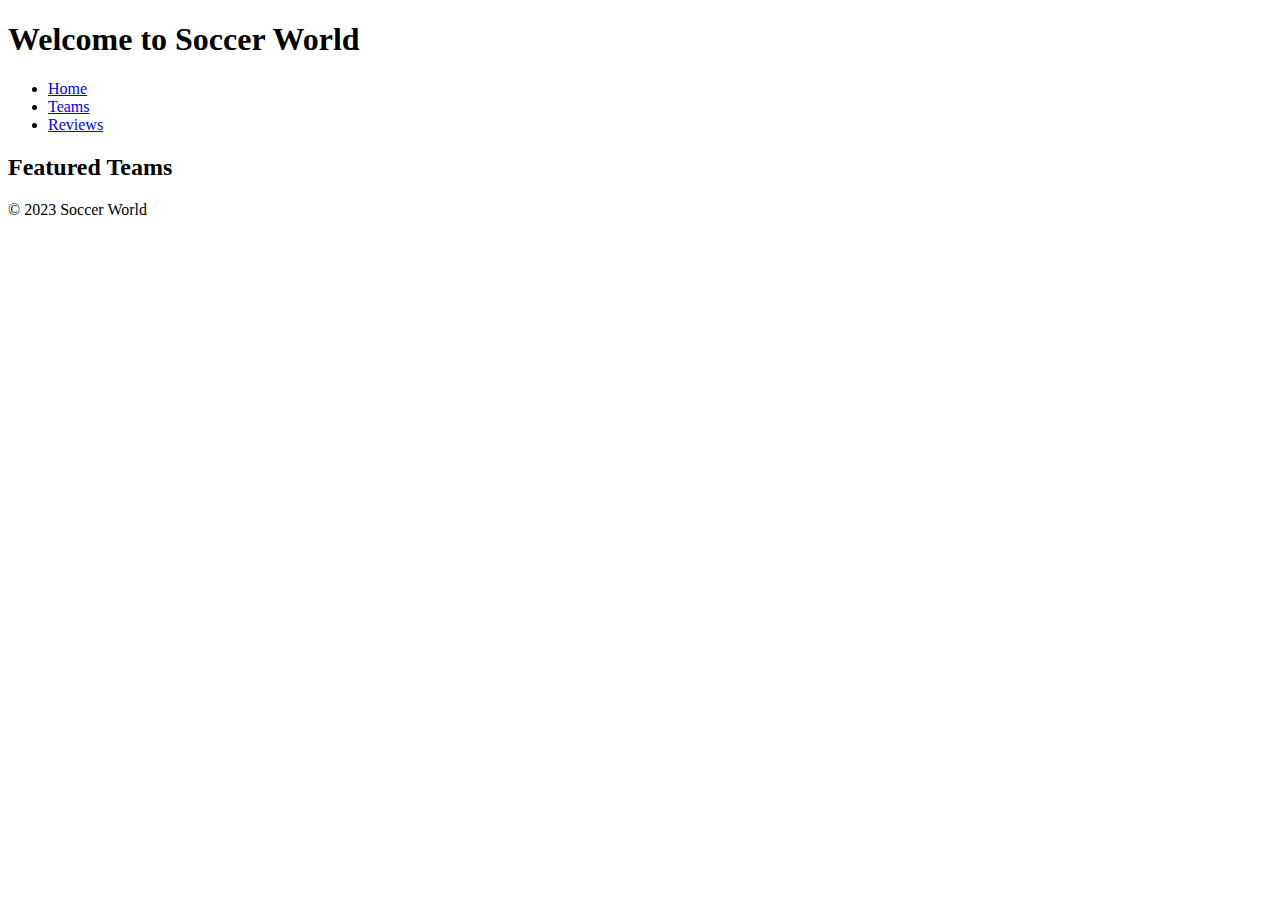
==== frontend/index.html @ f1d6e094 "front end soccer world" ====
<!DOCTYPE html>  
<html lang="en">  
<head>  
    <meta charset="UTF-8">  
    <meta name="viewport" content="width=device-width, initial-scale=1.0">  
    <link rel="stylesheet" href="style.css">  
    <title>Soccer World</title>  
</head>  
<body>  
    <header>  
        <h1>Welcome to Soccer World</h1>  
        <nav>  
            <ul>  
                <li><a href="home.html">Home</a></li>  
                <li><a href="teams.html">Teams</a></li>  
                <li><a href="reviews.html">Reviews</a></li>  
            </ul>  
        </nav>  
    </header>  

    <main>  
        <h2>Featured Teams</h2>  
        <div id="teams-list"></div>  
    </main>  

    <footer>  
        <p>&copy; 2023 Soccer World</p>  
    </footer>  

    <script src="app.js"></script>  
</body>  
</html>
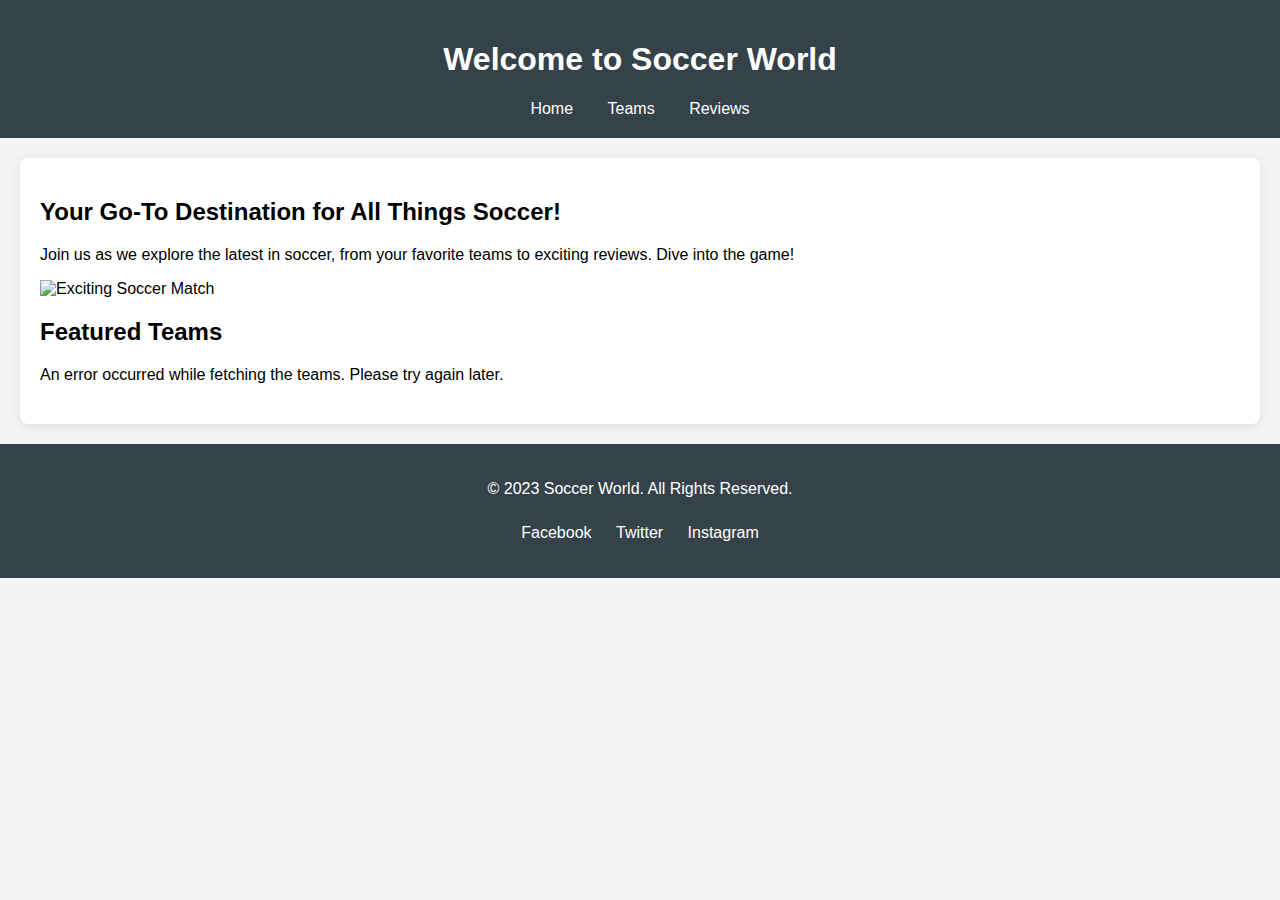
==== commit 46dfebf8: "soccer_world api" ====
--- a/frontend/index.html
+++ b/frontend/index.html
@@ -4,14 +4,16 @@
     <meta charset="UTF-8">  
     <meta name="viewport" content="width=device-width, initial-scale=1.0">  
     <link rel="stylesheet" href="style.css">  
-    <title>Soccer World</title>  
+    <title>Soccer World - Your Ultimate Soccer Destination</title>  
+    <meta name="description" content="Explore the latest teams, reviews, and updates in the world of soccer at Soccer World!">  
+    <link rel="icon" href="favicon.ico" type="image/x-icon">
 </head>  
 <body>  
     <header>  
         <h1>Welcome to Soccer World</h1>  
         <nav>  
             <ul>  
-                <li><a href="home.html">Home</a></li>  
+                <li><a href="index.html">Home</a></li>  
                 <li><a href="teams.html">Teams</a></li>  
                 <li><a href="reviews.html">Reviews</a></li>  
             </ul>  
@@ -19,14 +21,27 @@
     </header>  
 
     <main>  
-        <h2>Featured Teams</h2>  
-        <div id="teams-list"></div>  
+        <section id="intro-section">  
+            <h2>Your Go-To Destination for All Things Soccer!</h2>  
+            <p>Join us as we explore the latest in soccer, from your favorite teams to exciting reviews. Dive into the game!</p>  
+            <img src="path/to/soccer-image.jpg" alt="Exciting Soccer Match" width="600" />  <!-- Add an image related to soccer -->
+        </section>
+
+        <section id="featured-teams">  
+            <h2>Featured Teams</h2>  
+            <div id="teams-list">Loading teams...</div> <!-- This will be populated by your JavaScript -->
+        </section>  
     </main>  
 
     <footer>  
-        <p>&copy; 2023 Soccer World</p>  
+        <p>© 2023 Soccer World. All Rights Reserved.</p>  
+        <ul class="social-media">  
+            <li><a href="https://www.facebook.com/SoccerWorld" target="_blank" aria-label="Facebook">Facebook</a></li>  
+            <li><a href="https://www.twitter.com/SoccerWorld" target="_blank" aria-label="Twitter">Twitter</a></li>  
+            <li><a href="https://www.instagram.com/SoccerWorld" target="_blank" aria-label="Instagram">Instagram</a></li>  
+        </ul>  
     </footer>  
 
     <script src="app.js"></script>  
 </body>  
-</html>  
+</html>
--- a/frontend/style.css
+++ b/frontend/style.css
@@ -0,0 +1,88 @@
+body {  
+    font-family: Arial, sans-serif;  
+    margin: 0;  
+    padding: 0;  
+    background-color: #f4f4f4;  
+}  
+
+header {  
+    background: #35424a;  
+    color: #ffffff;  
+    padding: 20px 0;  
+    text-align: center;  
+}  
+
+nav ul {  
+    list-style: none;  
+    padding: 0;  
+    margin: 0;  
+}  
+
+nav ul li {  
+    display: inline;  
+    margin: 0 15px;  
+}  
+
+nav a {  
+    color: #ffffff;  
+    text-decoration: none;  
+    transition: color 0.3s;  /* Smooth color transition on hover */  
+}  
+
+nav a:hover {  /* Hover effect for navigation links */  
+    color: #f4f4f4;  
+}  
+
+main {  
+    margin: 20px;  
+    background: #ffffff;  
+    border-radius: 8px;  /* Rounded corners for main content */  
+    padding: 20px;  
+    box-shadow: 0 2px 10px rgba(0, 0, 0, 0.1);  /* Subtle shadow for depth */  
+}  
+
+section {  
+    margin-bottom: 20px;  
+}  
+
+footer {  
+    text-align: center;  
+    padding: 20px 0;  
+    background: #35424a;  
+    color: #ffffff;  
+}  
+
+.social-media {  
+    list-style: none;  
+    padding: 0;  
+    display: inline-block;  
+    margin-top: 10px;  
+}  
+
+.social-media li {  
+    display: inline;  
+    margin: 0 10px;  
+}  
+
+footer a {  
+    color: #ffffff;  
+    text-decoration: none;  
+    transition: color 0.3s;  
+}  
+
+footer a:hover {  
+    color: #f4f4f4;  
+}
+
+/* Responsive Design */
+
+@media (max-width: 600px) {  
+    nav ul li {  
+        display: block;  
+        margin: 10px 0;  
+    }  
+
+    main {  
+        margin: 10px;  
+    }  
+}
